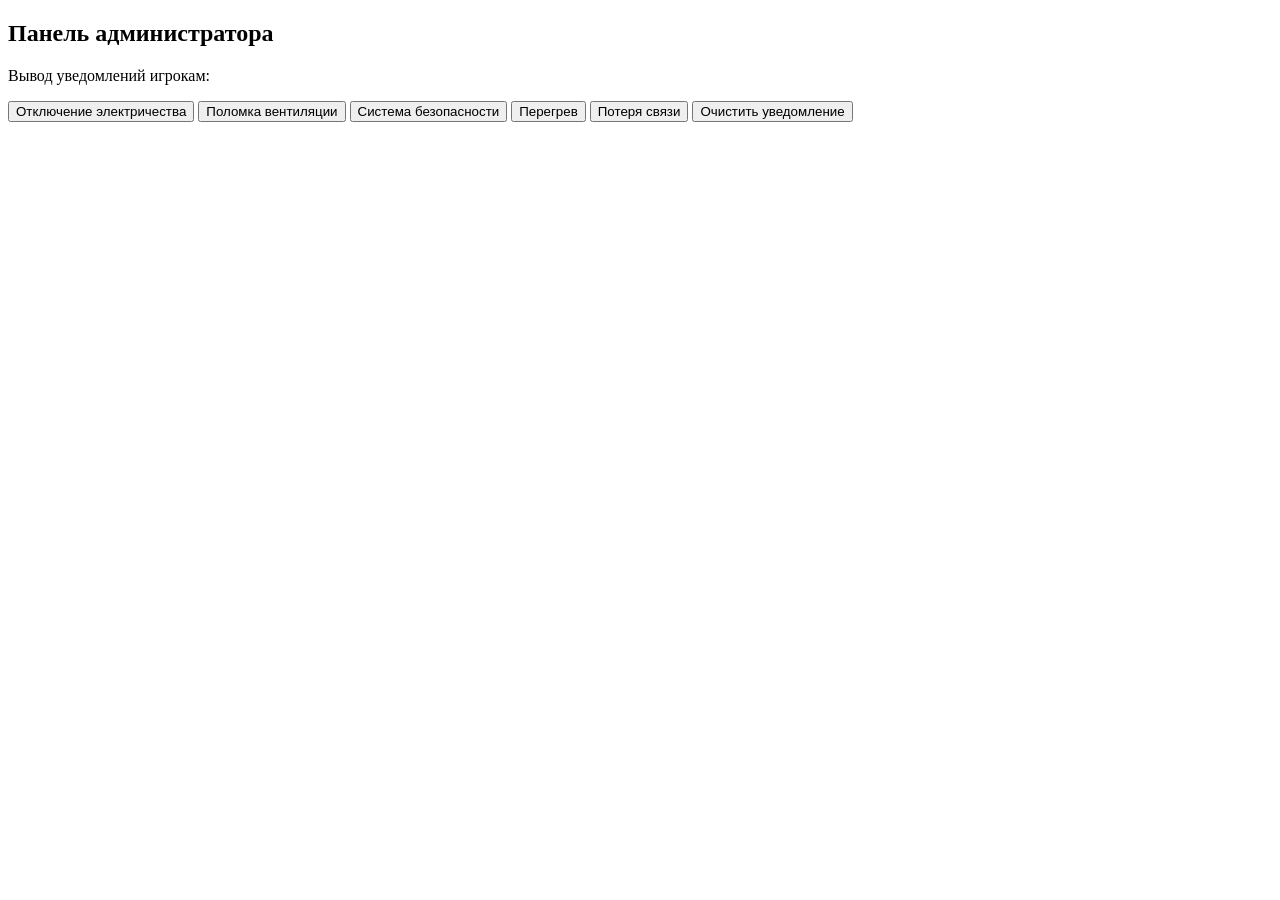
==== admin.html @ c603da09 "Create admin.html" ====
<!DOCTYPE html>
<html lang="ru">
<head>
  <meta charset="UTF-8">
  <title>Админ‑панель</title>
  <link rel="stylesheet" href="/style.css">
</head>
<body class="admin-body">
  <h2>Панель администратора</h2>
  <p>Вывод уведомлений игрокам:</p>

  <div class="admin-controls">
    <button onclick="sendAlert('⚠ Электричество отключается!')">Отключение электричества</button>
    <button onclick="sendAlert('🚨 Вентиляция сломалась!')">Поломка вентиляции</button>
    <button onclick="sendAlert('🔒 Система безопасности активирована!')">Система безопасности</button>
    <button onclick="sendAlert('🔥 Перегрев оборудования!')">Перегрев</button>
    <button onclick="sendAlert('📡 Потеря связи с сервером!')">Потеря связи</button>
    <button onclick="clearAlert()">Очистить уведомление</button>
  </div>

  <script>
    function sendAlert(message) {
      localStorage.setItem('alertMessage', message);
    }
    function clearAlert() {
      localStorage.removeItem('alertMessage');
    }
  </script>
</body>
</html>
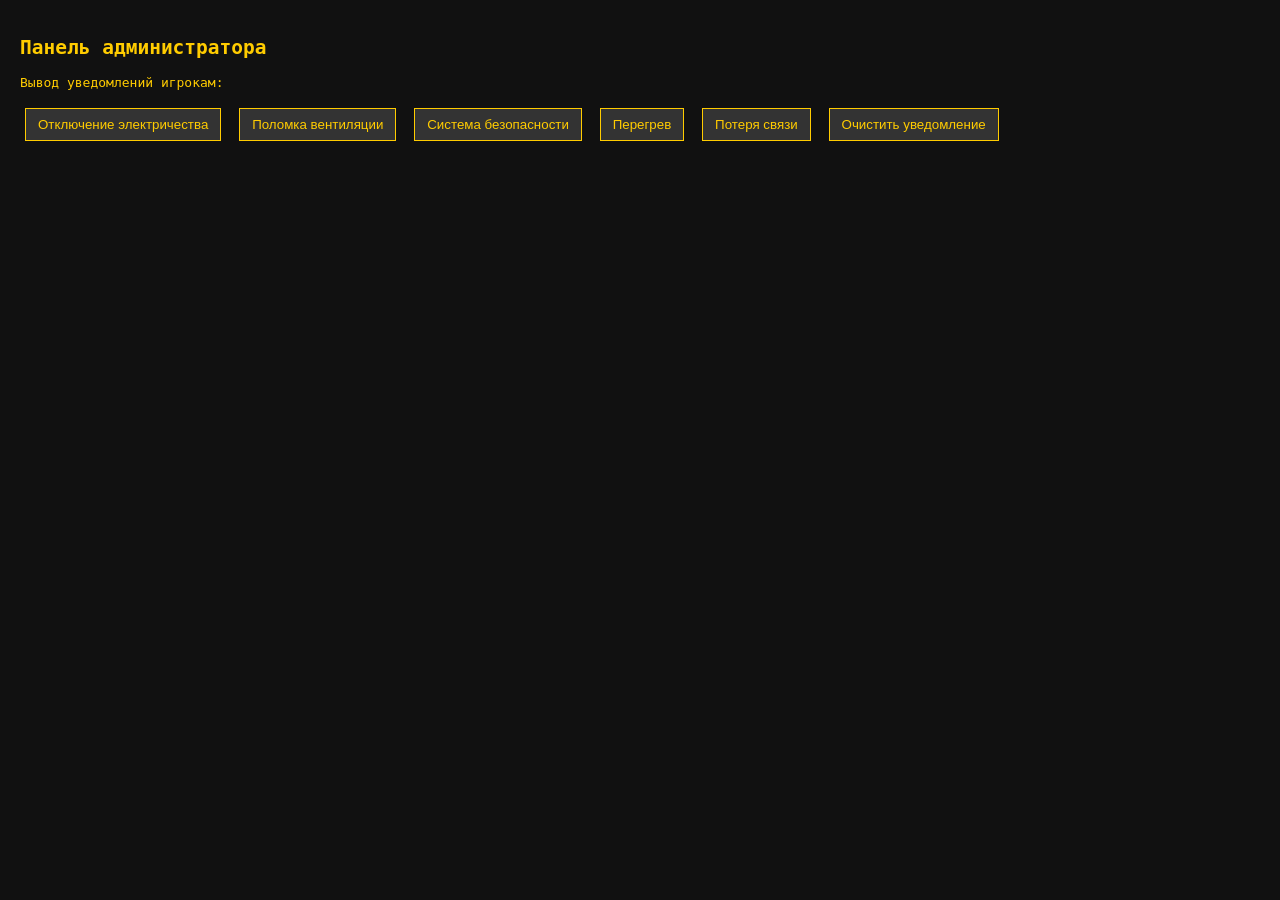
==== commit 17a4e8b1: "Update admin.html" ====
--- a/admin.html
+++ b/admin.html
@@ -3,7 +3,7 @@
 <head>
   <meta charset="UTF-8">
   <title>Админ‑панель</title>
-  <link rel="stylesheet" href="/style.css">
+  <link rel="stylesheet" href="style.css">
 </head>
 <body class="admin-body">
   <h2>Панель администратора</h2>
@@ -19,12 +19,20 @@
   </div>
 
   <script>
-    function sendAlert(message) {
-      localStorage.setItem('alertMessage', message);
-    }
-    function clearAlert() {
-      localStorage.removeItem('alertMessage');
-    }
-  </script>
+const BACKEND_URL = "https://quest-end.onrender.com";
+
+function sendAlert(message) {
+    fetch(`${BACKEND_URL}/alert`, {
+        method: "POST",
+        headers: { "Content-Type": "application/json" },
+        body: JSON.stringify({ message })
+    })
+    .then(res => res.json())
+    .then(data => {
+        console.log("Отправлено:", data);
+    })
+    .catch(err => console.error("Ошибка:", err));
+}
+</script>
 </body>
 </html>
--- a/style.css
+++ b/style.css
@@ -0,0 +1,144 @@
+body {
+  margin: 0;
+  background: #0a0f14;
+  font-family: "MS Sans Serif", sans-serif;
+  color: #fff;
+}
+
+#desktop {
+  display: flex;
+  height: 100vh;
+}
+
+#icons {
+  width: 120px;
+  padding: 20px;
+  display: flex;
+  flex-direction: column;
+  gap: 20px;
+}
+
+.icon {
+  text-align: center;
+  cursor: pointer;
+}
+
+.icon-box {
+  width: 40px;
+  height: 40px;
+  background: #1a3b4a;
+  border: 1px solid #4fa3c7;
+  display: flex;
+  align-items: center;
+  justify-content: center;
+  margin: auto;
+}
+
+.window {
+  position: absolute;
+  top: 60px;
+  left: 160px;
+  width: 480px;
+  background: #c0c0c0;
+  border: 2px solid #000;
+}
+
+.hidden {
+  display: none;
+}
+
+.window-titlebar {
+  background: #003399;
+  color: #fff;
+  padding: 6px;
+  display: flex;
+  justify-content: space-between;
+}
+
+.window-inner {
+  padding: 10px;
+  background: #d0d0d0;
+}
+
+.close-btn {
+  background: #c0c0c0;
+  border: 1px solid #000;
+  cursor: pointer;
+}
+
+.output {
+  margin-top: 10px;
+  background: #000;
+  color: #00ff66;
+  padding: 8px;
+  font-family: monospace;
+}
+
+/* Уведомления */
+#alert-bar {
+  position: fixed;
+  top: 0;
+  left: 0;
+  right: 0;
+  height: 60px;
+  background: #222;
+  display: flex;
+  align-items: center;
+  justify-content: center;
+  font-weight: bold;
+  font-size: 18px;
+  z-index: 999;
+}
+
+.alert-stripes {
+  position: absolute;
+  top: 0;
+  left: 0;
+  right: 0;
+  height: 100%;
+  background: repeating-linear-gradient(
+    45deg,
+    #ffcc00,
+    #ffcc00 20px,
+    #000 20px,
+    #000 40px
+  );
+  opacity: 0.3;
+}
+
+#alert-text {
+  position: relative;
+  z-index: 2;
+}
+
+/* Админ‑панель */
+.admin-body {
+  background: #111;
+  color: #ffcc00;
+  font-family: monospace;
+  padding: 20px;
+}
+
+.admin-controls button {
+  margin: 5px;
+  padding: 8px 12px;
+  background: #333;
+  color: #ffcc00;
+  border: 1px solid #ffcc00;
+  cursor: pointer;
+}
+
+/* Видео‑контролы */
+.video-controls {
+  margin-top: 10px;
+  display: flex;
+  flex-wrap: wrap;
+  gap: 8px;
+}
+
+.video-controls button {
+  background: #c0c0c0;
+  border: 1px solid #000;
+  padding: 4px 10px;
+  cursor: pointer;
+}
